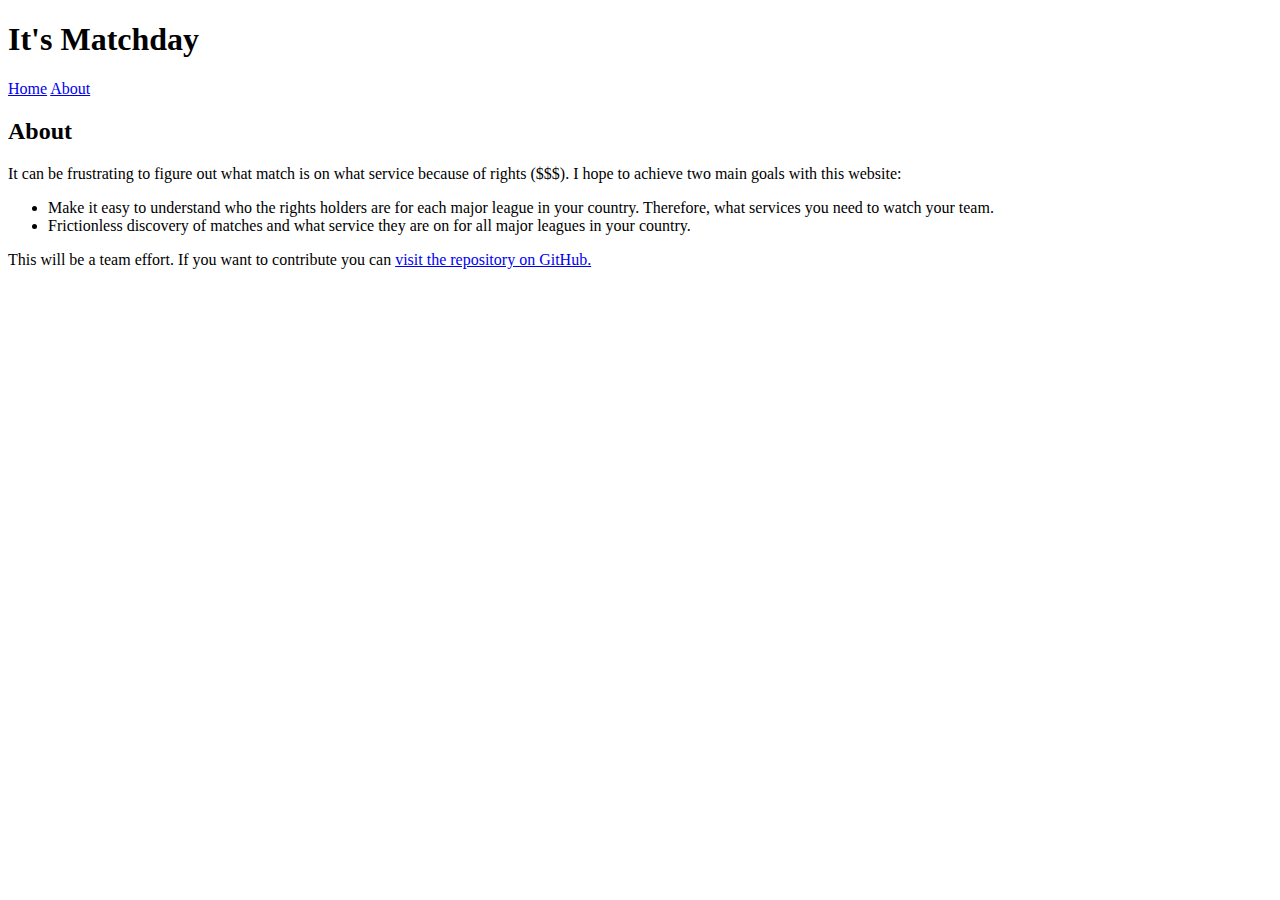
==== site/about.html @ fbbd2f0b "Adding and testing a dropdown in the navbar in index.html" ====
<!DOCTYPE html>

<html lang="en">
  <head>
    <meta charset="utf-8" />
    <title>It's Matchday</title>
    <meta name="description" content="A page on the internet" />

    <link rel="icon" href="/favicon.ico" />
    <meta name="viewport" content="width=device-width, initial-scale=1" />

    <link rel="stylesheet" href="/styles.css" />
  </head>

  <body>
    <div>
      <h1>It's Matchday</h1>
    </div>
    
    <div class="navbar">
      <a href="index.html">Home</a>
      <a href="about.html">About</a>
    </div>

    <div class="content">
      <h2>About</h2>
      <p>
        It can be frustrating to figure out what match is on what service because of rights ($$$). I hope to achieve two main goals with this website:
        <ul>
            <li>Make it easy to understand who the rights holders are for each major league in your country. Therefore, what services you need to watch your team.</li>
            <li>Frictionless discovery of matches and what service they are on for all major leagues in your country.</li>
        </ul>
        <break></break>
        This will be a team effort. If you want to contribute you can <a href="https://github.com/n-thaniel/its-matchday">visit the repository on GitHub.</a>
      </p>
    </div>
    
  </body>
</html>
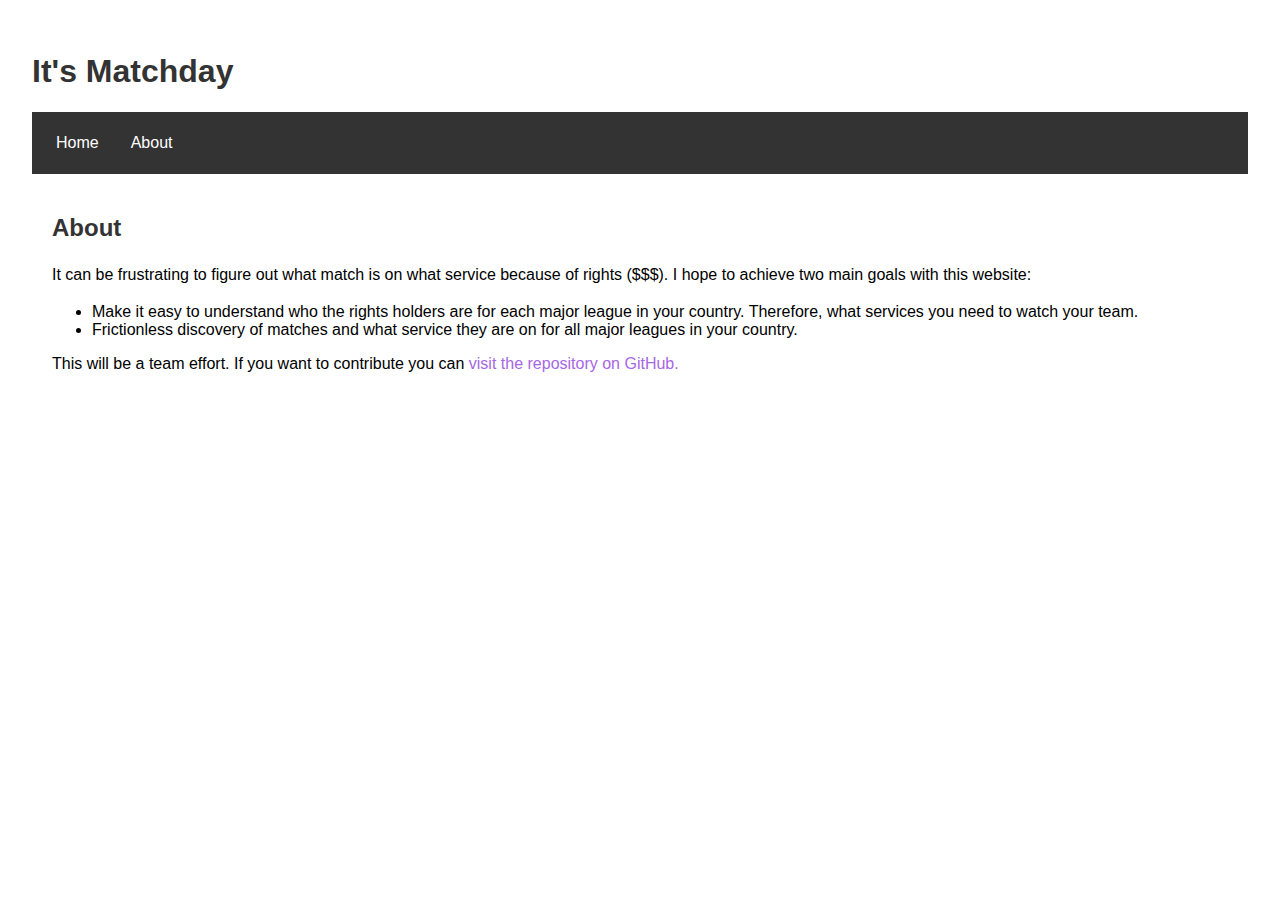
==== commit e3027f94: "Merge pull request #3 from n-thaniel/country-setup" ====
--- a/site/about.html
+++ b/site/about.html
@@ -9,7 +9,7 @@
     <link rel="icon" href="/favicon.ico" />
     <meta name="viewport" content="width=device-width, initial-scale=1" />
 
-    <link rel="stylesheet" href="/styles.css" />
+    <link rel="stylesheet" href="styles.css" />
   </head>
 
   <body>
--- a/site/styles.css
+++ b/site/styles.css
@@ -0,0 +1,91 @@
+body {
+  margin: 0;
+  padding: 2rem;
+  font-family: -apple-system, BlinkMacSystemFont, avenir next, avenir, segoe ui,
+    helvetica neue, helvetica, Ubuntu, roboto, noto, arial, sans-serif;
+}
+
+.navbar {
+  background-color: #333;
+  overflow: hidden;
+  padding: 0.5rem;
+}
+
+.navbar a {
+  float: left;
+  color: white;
+  text-align: center;
+  padding: 14px 16px;
+  text-decoration: none;
+}
+
+.navbar a:hover {
+  background-color: #ddd;
+  color: black;
+}
+
+.content {
+  padding: 20px;
+}
+
+h1, h2 {
+  color: #333;
+}
+
+p {
+  line-height: 1.6;
+}
+
+a {
+  color: hsl(270, 70%, 65%);
+  text-decoration: none;
+}
+
+.dropdown {
+  float: left;
+  overflow: hidden;
+}
+
+.dropdown .dropbtn {
+  font-size: inherit;
+  border: none;
+  outline: none;
+  color: white;
+  padding: 14px 16px;
+  background-color: inherit;
+  text-decoration: none;
+  font-family: inherit;
+  margin: 0;
+}
+
+.dropdown-content {
+  display: none;
+  position: absolute;
+  background-color: #f9f9f9;
+  min-width: 160px;
+  box-shadow: 0 8px 16px 0 rgba(0,0,0,0.2);
+  z-index: 1;
+}
+
+.dropdown-content a {
+  float: none;
+  color: black;
+  padding: 12px 16px;
+  text-decoration: none;
+  display: block;
+  text-align: left;
+}
+
+.dropdown:hover .dropdown-content {
+  display: block;
+}
+
+.navbar .dropdown:hover .dropbtn {
+  background-color: #ddd;
+  color: black;
+}
+
+.navbar .dropdown-content a:hover {
+  background-color: #ddd;
+  color: black;
+}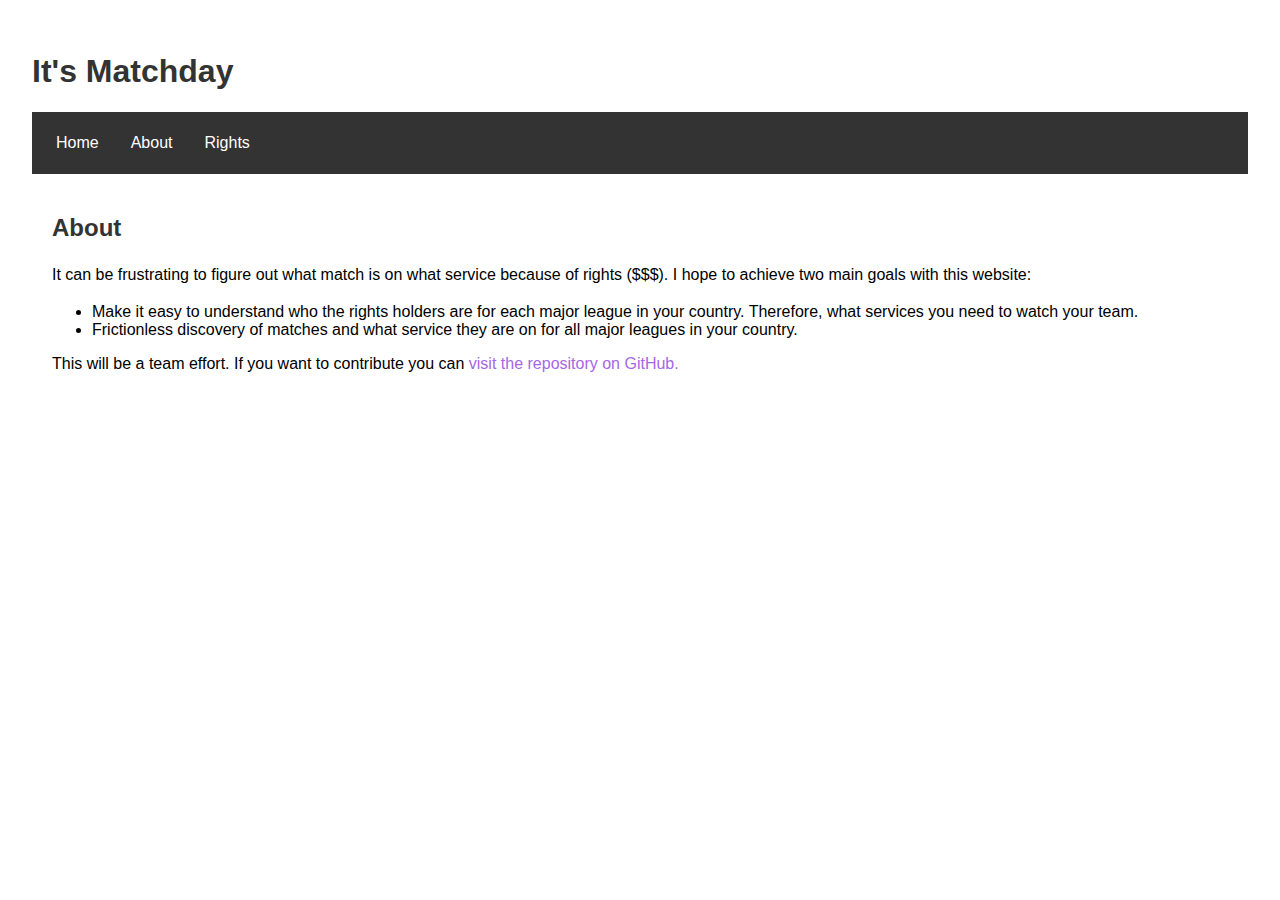
==== commit e597c2b8: "Merge pull request #4 from n-thaniel/country-setup" ====
--- a/site/about.html
+++ b/site/about.html
@@ -20,6 +20,12 @@
     <div class="navbar">
       <a href="index.html">Home</a>
       <a href="about.html">About</a>
+      <div class="dropdown">
+        <button class="dropbtn">Rights</button>
+        <div class="dropdown-content">
+            <a href="rights/usa.html">United States</a>
+        </div>
+      </div>
     </div>
 
     <div class="content">
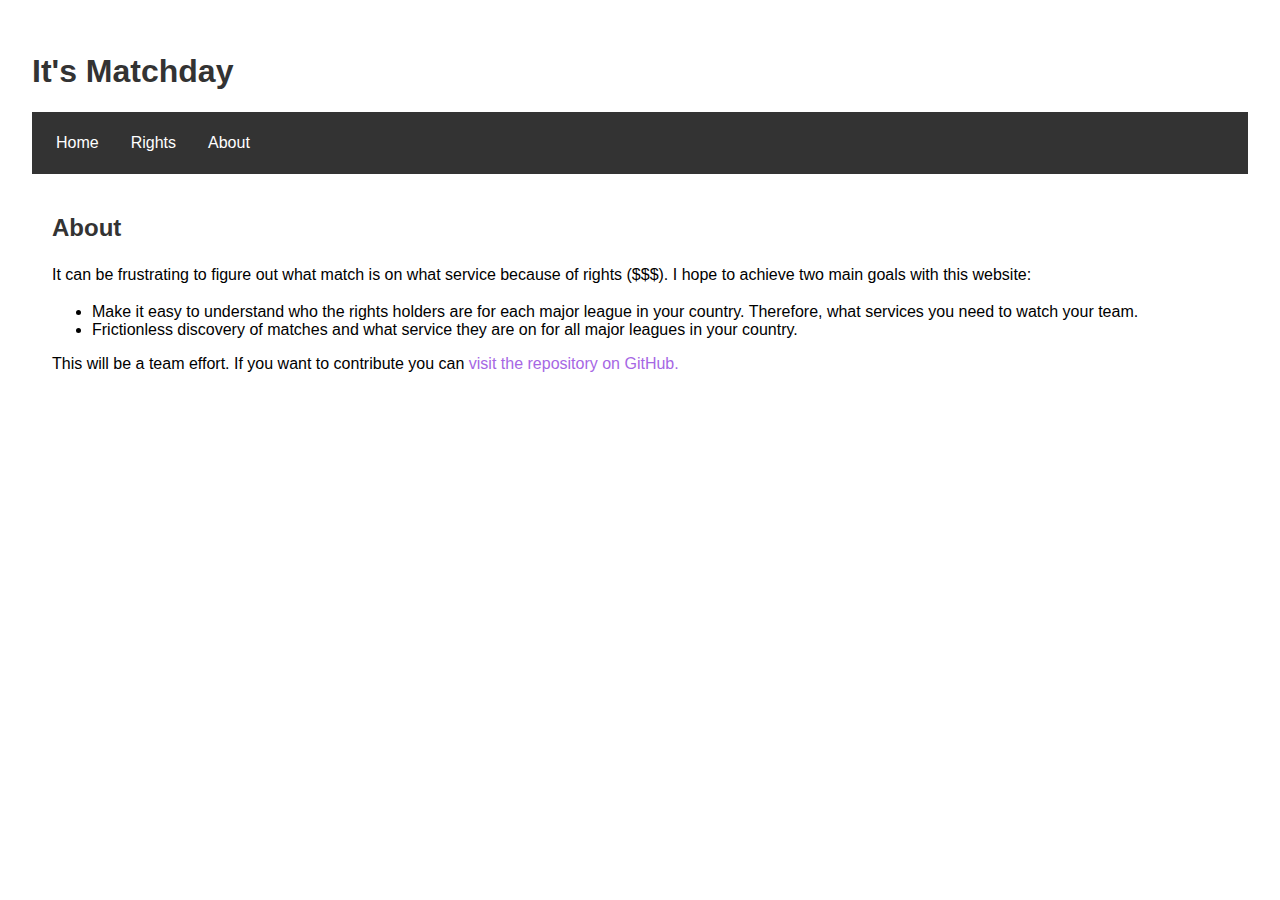
==== commit fe28c7ea: "Merge pull request #5 from n-thaniel/modify-rights" ====
--- a/site/about.html
+++ b/site/about.html
@@ -10,6 +10,8 @@
     <meta name="viewport" content="width=device-width, initial-scale=1" />
 
     <link rel="stylesheet" href="styles.css" />
+
+    <script src="navbar.js"></script>
   </head>
 
   <body>
@@ -17,16 +19,7 @@
       <h1>It's Matchday</h1>
     </div>
     
-    <div class="navbar">
-      <a href="index.html">Home</a>
-      <a href="about.html">About</a>
-      <div class="dropdown">
-        <button class="dropbtn">Rights</button>
-        <div class="dropdown-content">
-            <a href="rights/usa.html">United States</a>
-        </div>
-      </div>
-    </div>
+    <my-navbar></my-navbar>
 
     <div class="content">
       <h2>About</h2>
--- a/site/styles.css
+++ b/site/styles.css
@@ -3,25 +3,6 @@
   padding: 2rem;
   font-family: -apple-system, BlinkMacSystemFont, avenir next, avenir, segoe ui,
     helvetica neue, helvetica, Ubuntu, roboto, noto, arial, sans-serif;
-}
-
-.navbar {
-  background-color: #333;
-  overflow: hidden;
-  padding: 0.5rem;
-}
-
-.navbar a {
-  float: left;
-  color: white;
-  text-align: center;
-  padding: 14px 16px;
-  text-decoration: none;
-}
-
-.navbar a:hover {
-  background-color: #ddd;
-  color: black;
 }
 
 .content {
@@ -39,53 +20,4 @@
 a {
   color: hsl(270, 70%, 65%);
   text-decoration: none;
-}
-
-.dropdown {
-  float: left;
-  overflow: hidden;
-}
-
-.dropdown .dropbtn {
-  font-size: inherit;
-  border: none;
-  outline: none;
-  color: white;
-  padding: 14px 16px;
-  background-color: inherit;
-  text-decoration: none;
-  font-family: inherit;
-  margin: 0;
-}
-
-.dropdown-content {
-  display: none;
-  position: absolute;
-  background-color: #f9f9f9;
-  min-width: 160px;
-  box-shadow: 0 8px 16px 0 rgba(0,0,0,0.2);
-  z-index: 1;
-}
-
-.dropdown-content a {
-  float: none;
-  color: black;
-  padding: 12px 16px;
-  text-decoration: none;
-  display: block;
-  text-align: left;
-}
-
-.dropdown:hover .dropdown-content {
-  display: block;
-}
-
-.navbar .dropdown:hover .dropbtn {
-  background-color: #ddd;
-  color: black;
-}
-
-.navbar .dropdown-content a:hover {
-  background-color: #ddd;
-  color: black;
 }